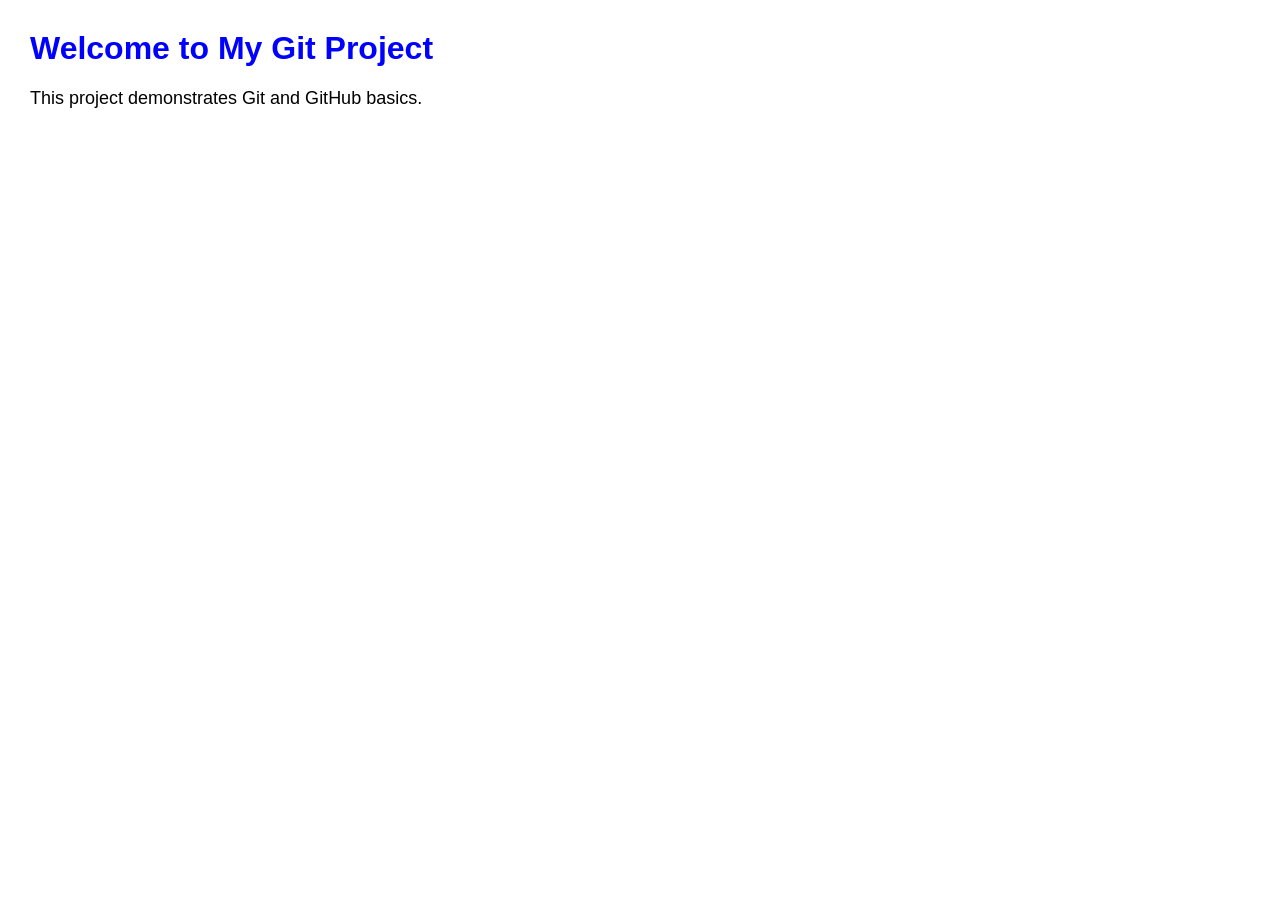
==== index.html @ d805922d "Initial commit" ====
<!DOCTYPE html>
<html lang="en">
<head>
    <meta charset="UTF-8">
    <meta name="viewport" content="width=device-width, initial-scale=1.0">
    <title>Git Practical Assignment</title>
    <link rel="stylesheet" href="style.css">
</head>
<body>
    <h1>Welcome to My Git Project</h1>
    <p>This project demonstrates Git and GitHub basics.</p>
</body>
</html>
---- style.css ----
body {
    font-family: Arial, sans-serif;
    margin: 30px;
}

h1 {
    color: blue;
}

p {
    font-size: 18px;
}
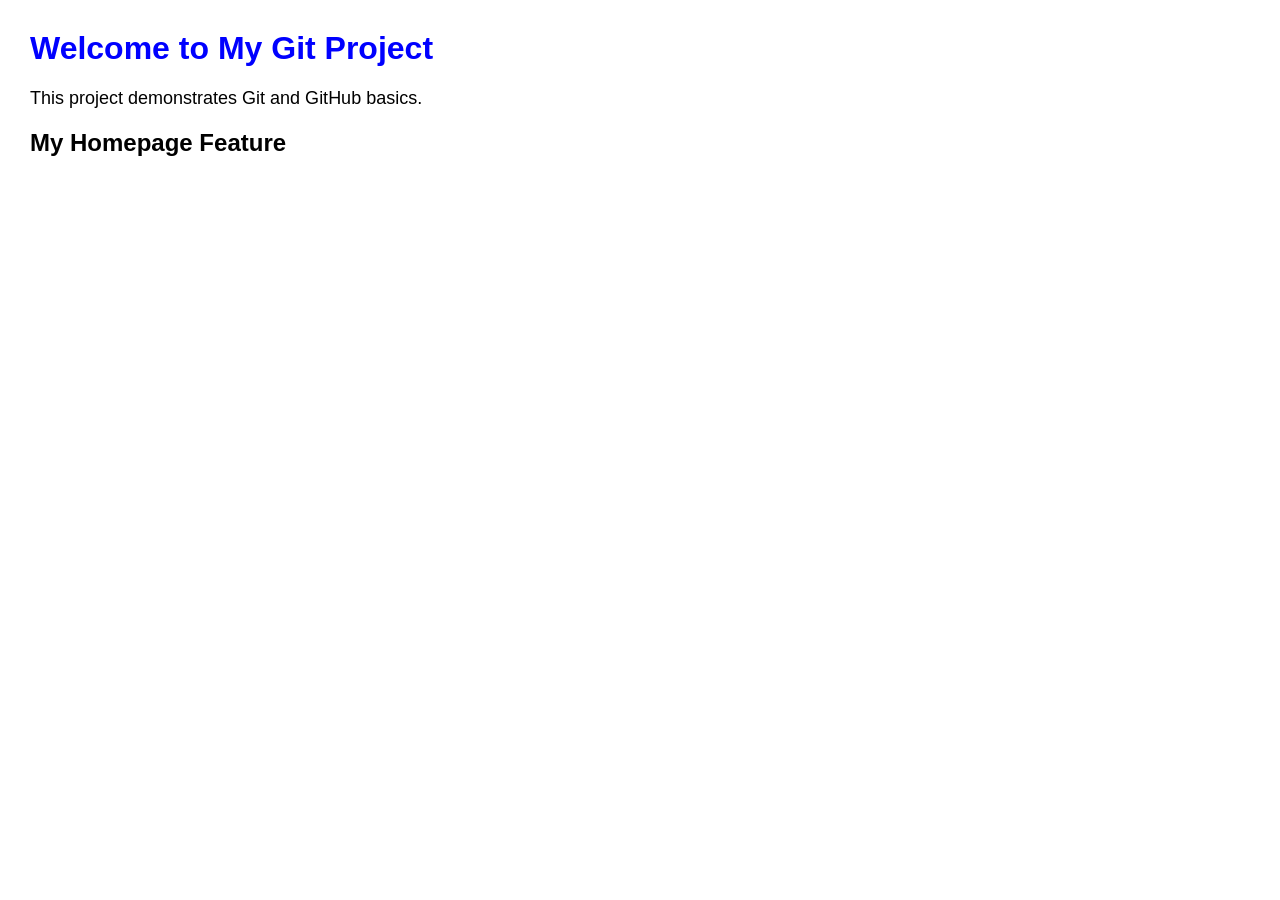
==== commit ca2cd3ed: "Add homepage feature" ====
--- a/index.html
+++ b/index.html
@@ -9,5 +9,6 @@
 <body>
     <h1>Welcome to My Git Project</h1>
     <p>This project demonstrates Git and GitHub basics.</p>
+    <h2>My Homepage Feature</h2>
 </body>
 </html>
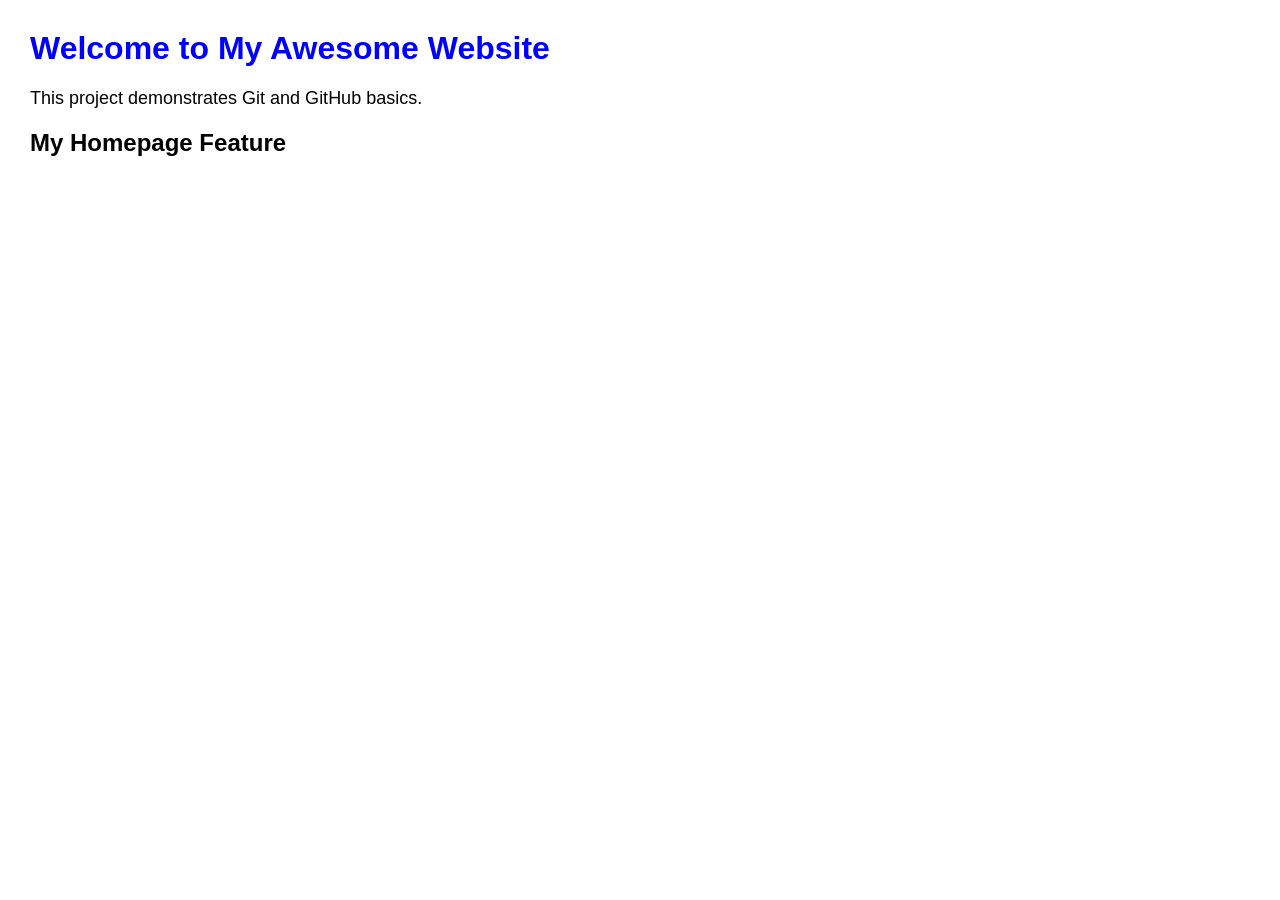
==== commit e55afd50: "Update homepage title in feature branch" ====
--- a/index.html
+++ b/index.html
@@ -7,7 +7,7 @@
     <link rel="stylesheet" href="style.css">
 </head>
 <body>
-    <h1>Welcome to My Git Project</h1>
+    <h1>Welcome to My Awesome Website</h1>
     <p>This project demonstrates Git and GitHub basics.</p>
     <h2>My Homepage Feature</h2>
 </body>
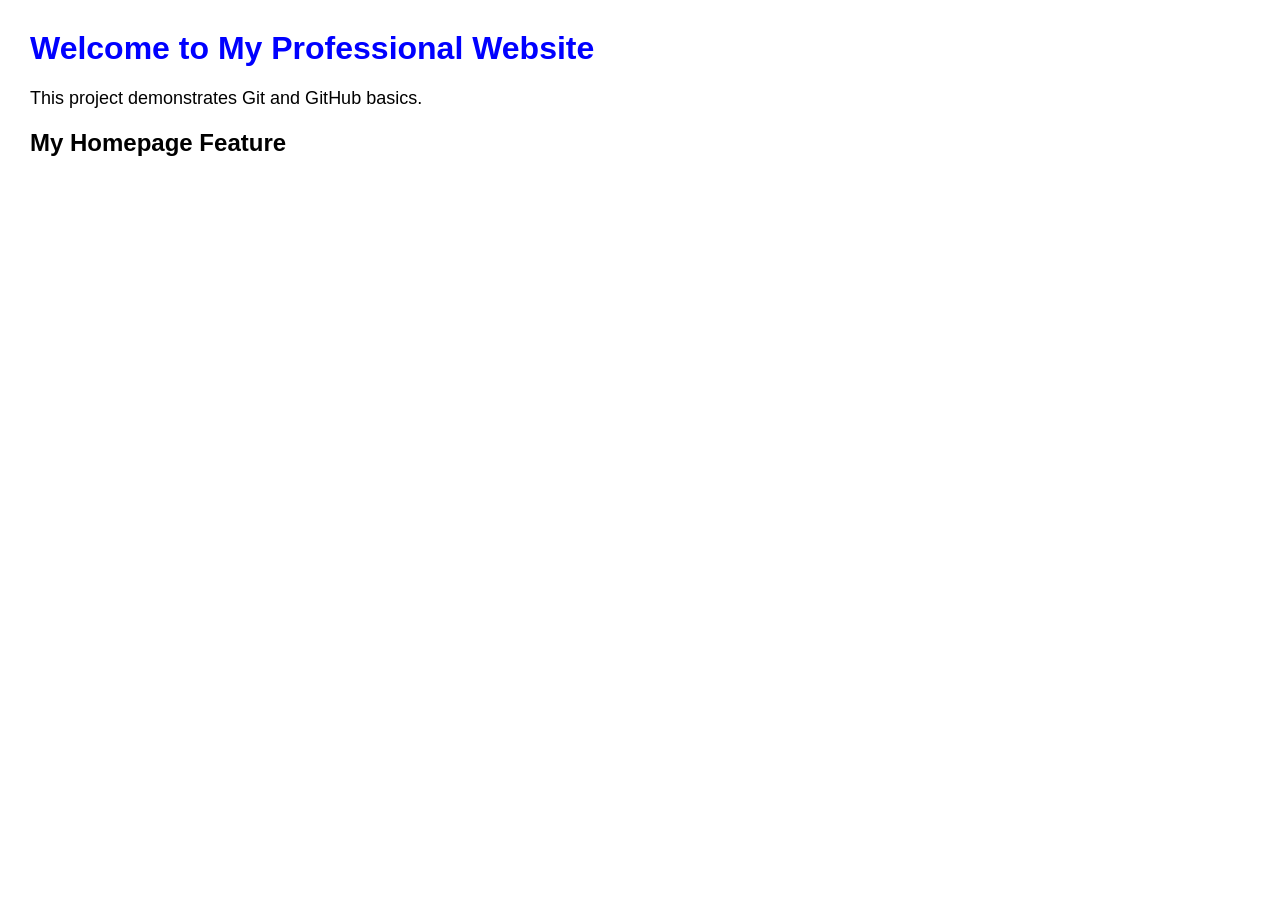
==== commit ed8f500d: "Update homepage title on main" ====
--- a/index.html
+++ b/index.html
@@ -7,7 +7,7 @@
     <link rel="stylesheet" href="style.css">
 </head>
 <body>
-    <h1>Welcome to My Awesome Website</h1>
+    <h1>Welcome to My Professional Website</h1>
     <p>This project demonstrates Git and GitHub basics.</p>
     <h2>My Homepage Feature</h2>
 </body>
